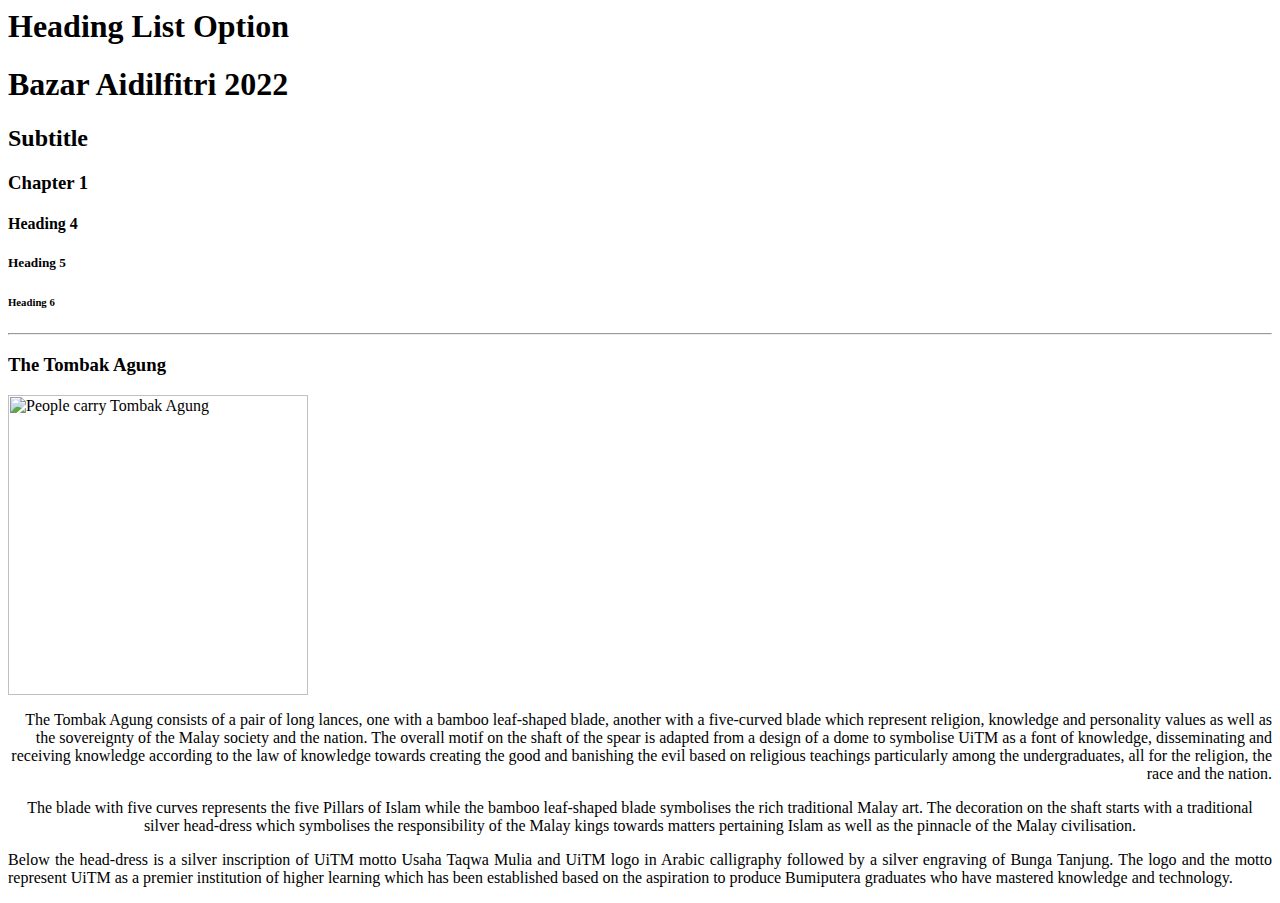
==== index.html @ df4243d7 "Add files via upload" ====
<html>
<head>
	<title>This is my Personal Website</title>
</head>
<body>
<h1>Heading List Option</h1>
<h1>Bazar Aidilfitri 2022</h1>
<h2>Subtitle</h2>
<h3>Chapter 1</h3>
<h4>Heading 4</h4>
<h5>Heading 5</h5>
<h6>Heading 6</h6>
<hr>
<h3>The Tombak Agung</h3>

<img src="images/tombak.webp" height="300px" alt="People carry Tombak Agung">

<p align="right">The Tombak Agung consists of a pair of long lances, one with a bamboo leaf-shaped blade, another with a five-curved blade which represent religion, knowledge and personality values as well as the sovereignty of the Malay society and the nation. The overall motif on the shaft of the spear is adapted from a design of a dome to symbolise UiTM as a font of knowledge, disseminating and receiving knowledge according to the law of knowledge towards creating the good and banishing the evil based on religious teachings particularly among the undergraduates, all for the religion, the race and the nation.</p>

<p align="center">The blade with five curves represents the five Pillars of Islam while the bamboo leaf-shaped blade symbolises the rich traditional Malay art. The decoration on the shaft starts with a traditional silver head-dress which symbolises the responsibility of the Malay kings towards matters pertaining Islam as well as the pinnacle of the Malay civilisation.</p>

<p align="justify">Below the head-dress is a silver inscription of UiTM motto Usaha Taqwa Mulia and UiTM logo in Arabic calligraphy followed by a silver engraving of Bunga Tanjung. The logo and the motto represent UiTM as a premier institution of higher learning which has been established based on the aspiration to produce Bumiputera graduates who have mastered knowledge and technology.</p>



</body>
</html>
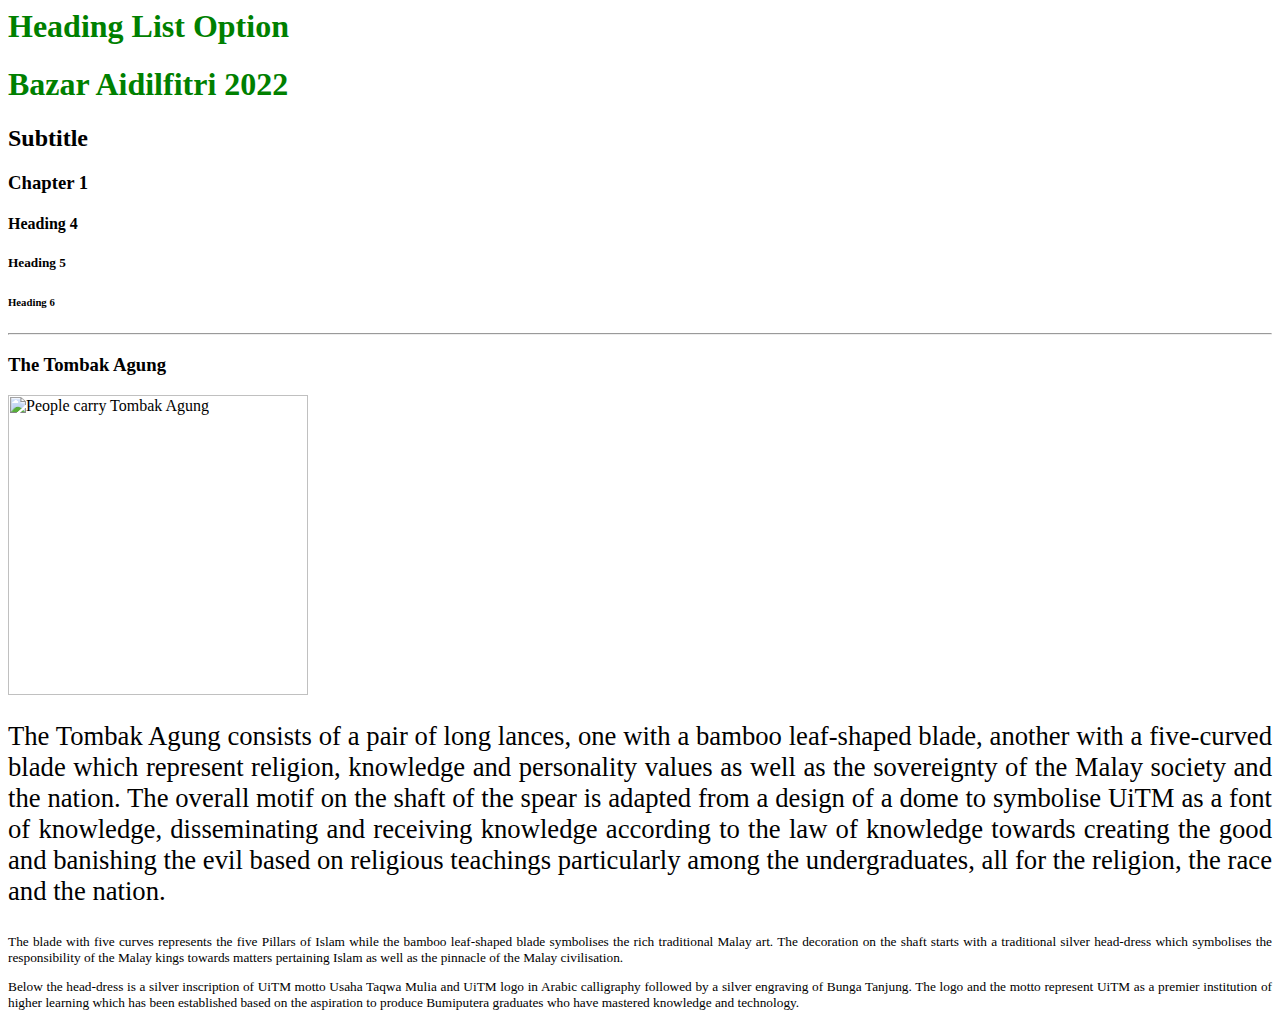
==== commit 840b15f8: "Add files via upload" ====
--- a/index.html
+++ b/index.html
@@ -1,6 +1,11 @@
 <html>
 <head>
 	<title>This is my Personal Website</title>
+	<link rel="stylesheet" href="css/style.css">
+	<style>
+		h1{color:green;}
+		p{font-size:10pt;}
+	</style>
 </head>
 <body>
 <h1>Heading List Option</h1>
@@ -15,13 +20,15 @@
 
 <img src="images/tombak.webp" height="300px" alt="People carry Tombak Agung">
 
-<p align="right">The Tombak Agung consists of a pair of long lances, one with a bamboo leaf-shaped blade, another with a five-curved blade which represent religion, knowledge and personality values as well as the sovereignty of the Malay society and the nation. The overall motif on the shaft of the spear is adapted from a design of a dome to symbolise UiTM as a font of knowledge, disseminating and receiving knowledge according to the law of knowledge towards creating the good and banishing the evil based on religious teachings particularly among the undergraduates, all for the religion, the race and the nation.</p>
+<p align="justify" style="font-size:20pt;">The Tombak Agung consists of a pair of long lances, one with a bamboo leaf-shaped blade, another with a five-curved blade which represent religion, knowledge and personality values as well as the sovereignty of the Malay society and the nation. The overall motif on the shaft of the spear is adapted from a design of a dome to symbolise UiTM as a font of knowledge, disseminating and receiving knowledge according to the law of knowledge towards creating the good and banishing the evil based on religious teachings particularly among the undergraduates, all for the religion, the race and the nation.</p>
 
-<p align="center">The blade with five curves represents the five Pillars of Islam while the bamboo leaf-shaped blade symbolises the rich traditional Malay art. The decoration on the shaft starts with a traditional silver head-dress which symbolises the responsibility of the Malay kings towards matters pertaining Islam as well as the pinnacle of the Malay civilisation.</p>
+<p align="justify" style="font-family:Baskerville">The blade with five curves represents the five Pillars of Islam while the bamboo leaf-shaped blade symbolises the rich traditional Malay art. The decoration on the shaft starts with a traditional silver head-dress which symbolises the responsibility of the Malay kings towards matters pertaining Islam as well as the pinnacle of the Malay civilisation.</p>
 
 <p align="justify">Below the head-dress is a silver inscription of UiTM motto Usaha Taqwa Mulia and UiTM logo in Arabic calligraphy followed by a silver engraving of Bunga Tanjung. The logo and the motto represent UiTM as a premier institution of higher learning which has been established based on the aspiration to produce Bumiputera graduates who have mastered knowledge and technology.</p>
 
 
 
+
+
 </body>
 </html>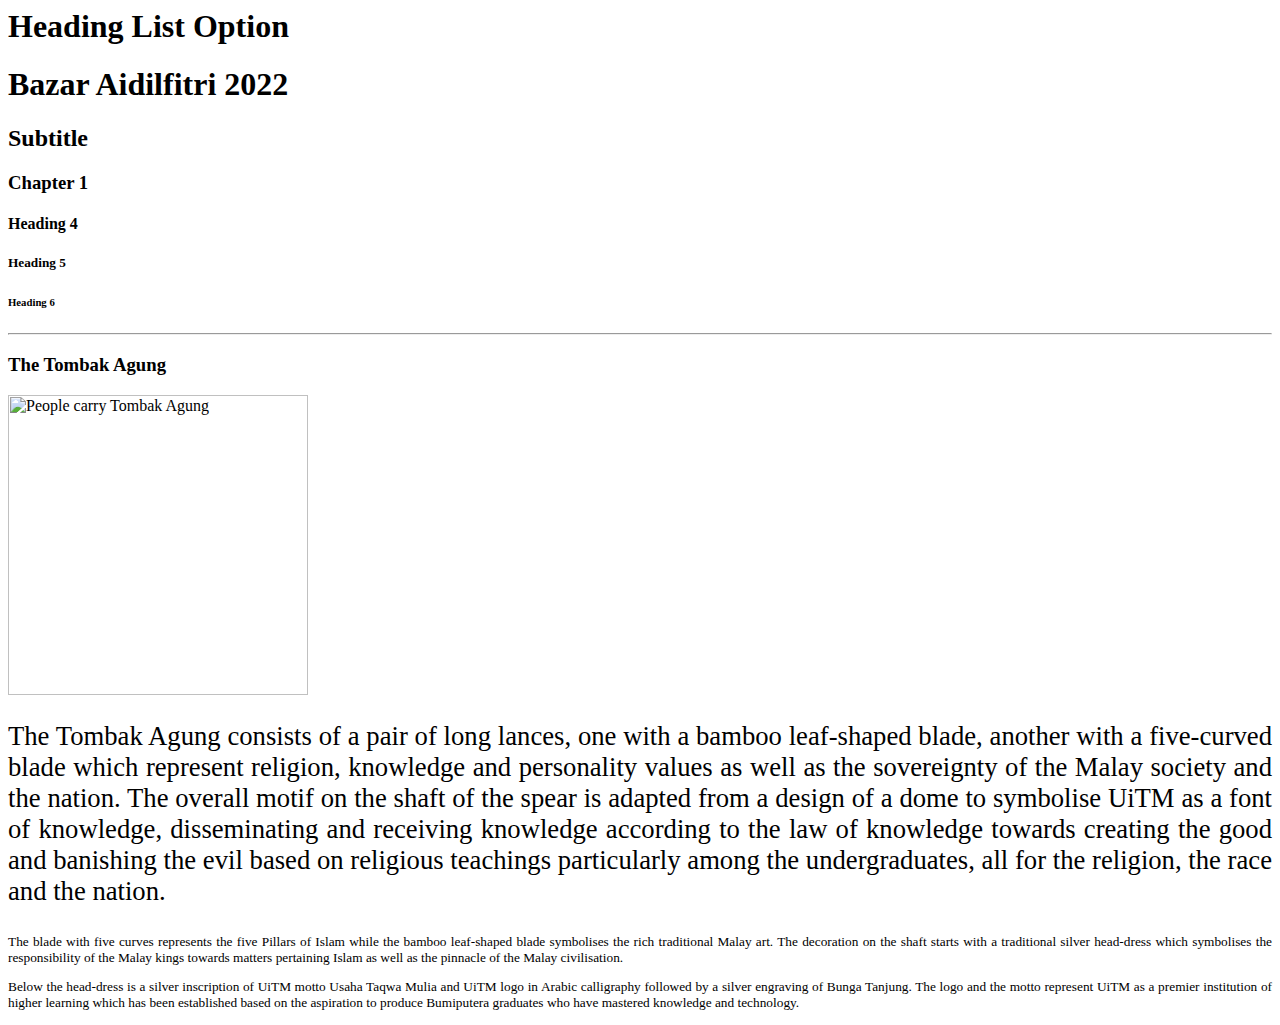
==== commit 62257d29: "Add files via upload" ====
--- a/index.html
+++ b/index.html
@@ -3,7 +3,6 @@
 	<title>This is my Personal Website</title>
 	<link rel="stylesheet" href="css/style.css">
 	<style>
-		h1{color:green;}
 		p{font-size:10pt;}
 	</style>
 </head>
